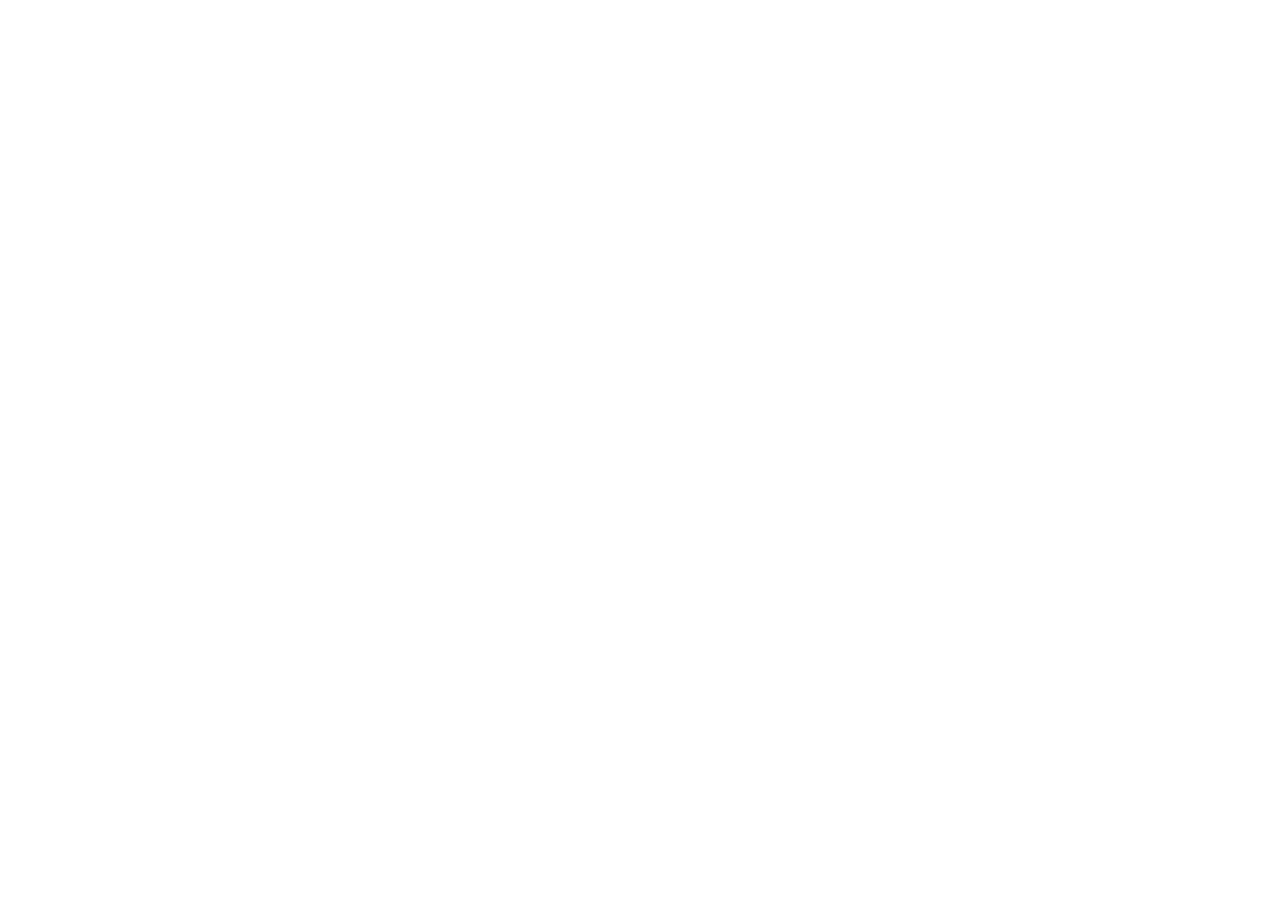
==== macondoColombia.html @ 4e940a66 "Organizacion de carpetas" ====
<!DOCTYPE html>
<html lang="en">
<head>
    <meta charset="UTF-8">
    <meta name="viewport" content="width=device-width, initial-scale=1.0">
    <title>Document</title>
    <link rel="stylesheet" href="">
</head>
<body>
    
</body>
</html>
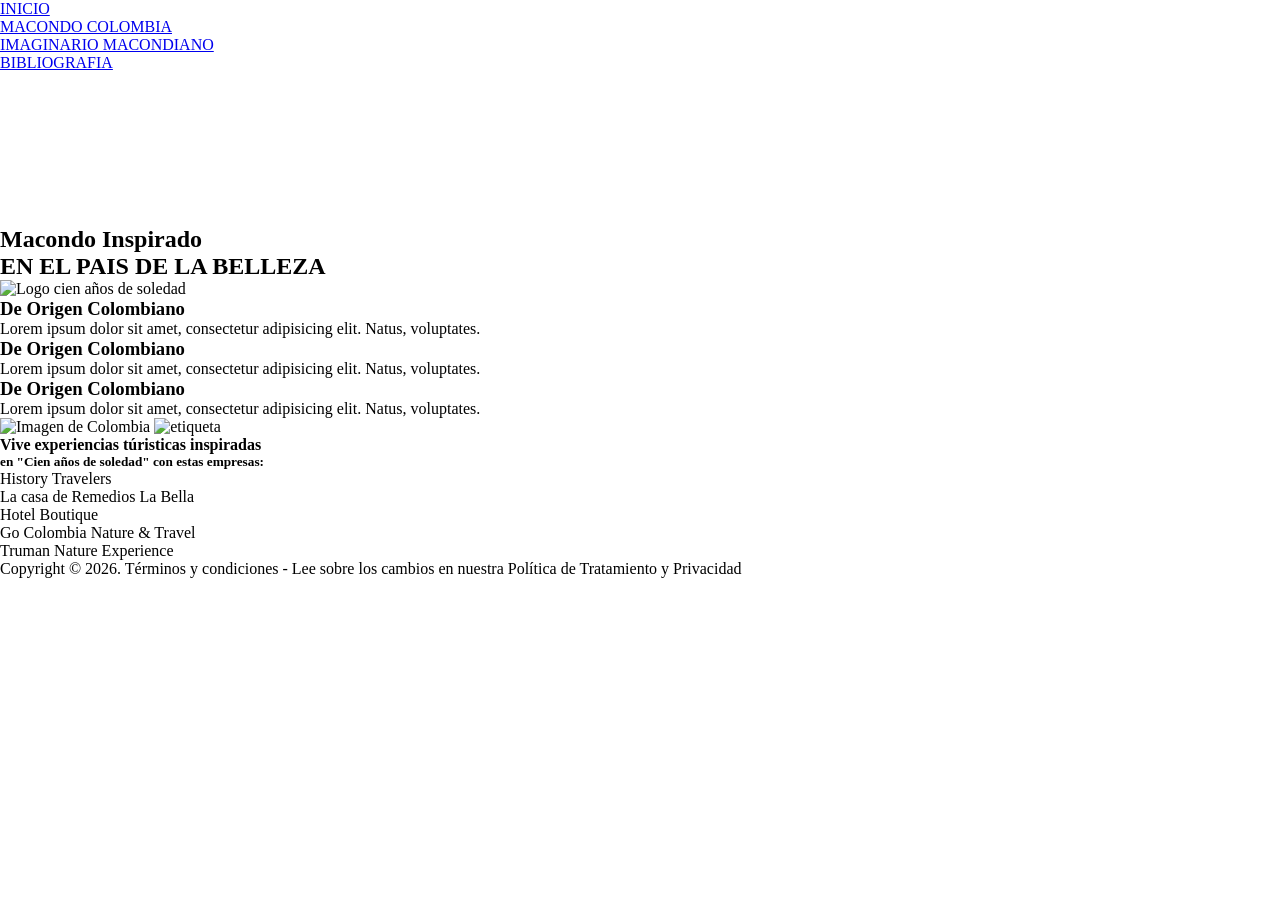
==== commit fe9bc9e3: "Estructura de pagina de Macondo Colombia" ====
--- a/macondoColombia.html
+++ b/macondoColombia.html
@@ -1,12 +1,106 @@
 <!DOCTYPE html>
-<html lang="en">
+<html lang="es">
 <head>
     <meta charset="UTF-8">
     <meta name="viewport" content="width=device-width, initial-scale=1.0">
-    <title>Document</title>
-    <link rel="stylesheet" href="">
+    <title>macondoColombia</title>
+    <link rel="stylesheet" href="ESTILOS/macondoColombia.css">
 </head>
 <body>
-    
+    <!--CONTENEDOR PRINCIPAL-->
+    <div class="container">
+
+        <!--MENU NAVEGACION-->
+        <header class="header">
+            <nav>
+                <ul>
+                    <li><a href="#">INICIO</a></li>
+                    <li><a href="macondoColombia.html">MACONDO COLOMBIA</a></li>
+                    <li><a href="#">IMAGINARIO MACONDIANO</a></li>
+                    <li><a href="#">BIBLIOGRAFIA</a></li>
+                </ul>
+            </nav>
+        </header>
+
+        <!--VIDEO PRINCIPAL-->
+        <div class="video">
+            <video src="https://www.youtube.com/watch?v=Ja1GnJHqVc0">
+
+
+            </video>
+        </div>
+
+        <!--SECCION SOBRE 100 AÑOS DE SOLEDAD-->
+        <section class="soledad">
+            <div class="fondo_soledad">
+                <div class="recuadro_soledad">
+                    <div class="1row_soledad">
+                        <div class="subtitulo_soledad">
+                            <h2>
+                                Macondo Inspirado <br> EN EL PAIS DE LA BELLEZA 
+                            </h2>
+                        </div>
+                        <div class="logos_soledad">
+                            <img src="" alt="Logo cien años de soledad">
+
+                        </div>
+                    </div>
+                    <div class="2row_soledad">
+
+                        <div class="cardsInteractivas_soledad">
+                            <h3>De Origen Colombiano</h3>
+                            <p>Lorem ipsum dolor sit amet, consectetur adipisicing elit. Natus, voluptates.</p>
+                        </div>
+
+                        <div class="cardsInteractivas_soledad">
+                            <h3>De Origen Colombiano</h3>
+                            <p>Lorem ipsum dolor sit amet, consectetur adipisicing elit. Natus, voluptates.</p>
+                        </div>
+
+                        <div class="cardsInteractivas_soledad">
+                            <h3>De Origen Colombiano</h3>
+                            <p>Lorem ipsum dolor sit amet, consectetur adipisicing elit. Natus, voluptates.</p>
+                        </div>
+                    </div>
+                </div>
+
+                <!--SECCION PREEFOOTER DONDE SE VE UN RELIEVE DE TELA   -->
+                <div class="prefooter_soledad">
+                    <div class="prefooter_logos_soledad">
+                        <img src="" alt="Imagen de Colombia">
+                        <img src="" alt="etiqueta">
+                    </div>
+
+                    <div class="prefooter_textos_soledad">
+                        <h4>Vive experiencias túristicas <span>inspiradas</span></h4>
+                        <h5>en <span>"Cien años de soledad"</span> con estas empresas:</h5>
+                    </div>
+
+                    <div class="prefooter_cards_soledad">
+                        <div class="prefooter_card_estatico_soledad">
+                            <p>History Travelers</p>
+                        </div>
+
+                        <div class="prefooter_card_estatico_soledad">
+                            <p>La casa de Remedios La Bella <br> Hotel Boutique</p>
+                        </div>
+
+                        <div class="prefooter_card_estatico_soledad">
+                            <p>Go Colombia Nature & Travel</p>
+                        </div>
+
+                        <div class="prefooter_card_estatico_soledad">
+                            <p>Truman Nature Experience</p>
+                        </div>
+                    </div>
+                </div>
+            </div>
+        </section>
+
+        <footer>
+            <p>Copyright © 2026. Términos y condiciones - Lee sobre los cambios en nuestra Política de Tratamiento y Privacidad</p>
+        </footer>
+
+    </div>
 </body>
 </html>
--- a/ESTILOS/macondoColombia.css
+++ b/ESTILOS/macondoColombia.css
@@ -0,0 +1,5 @@
+*{
+    margin: 0;
+    padding: 0;
+}
+
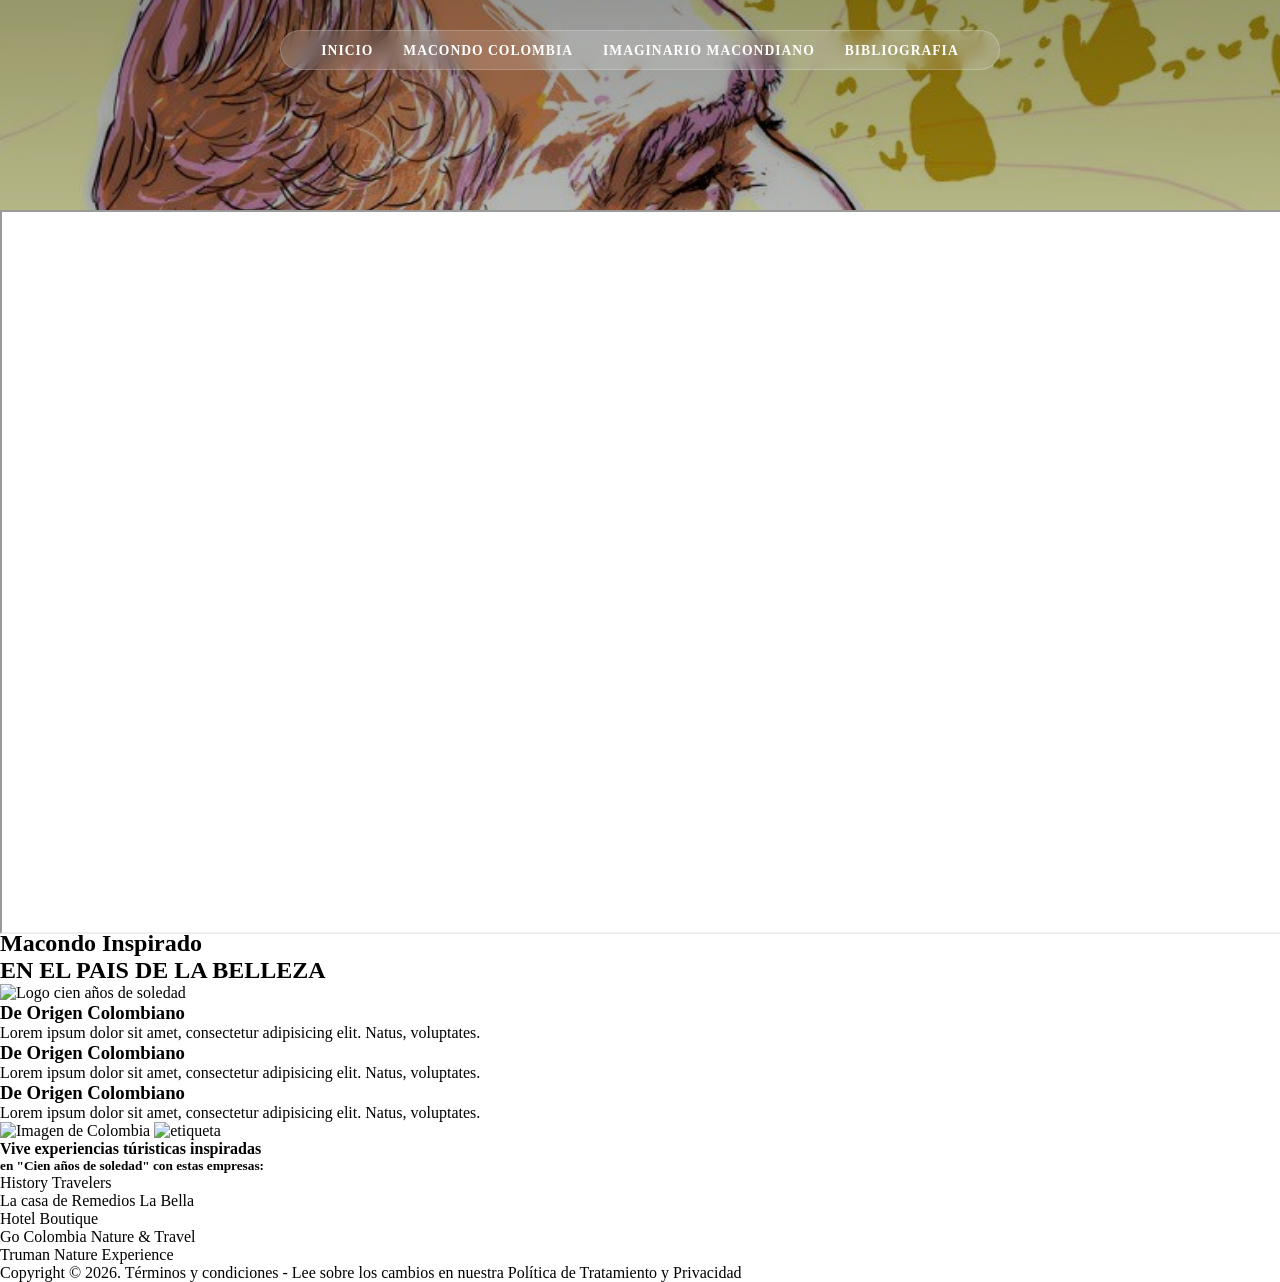
==== commit 7df69393: "Pequeñas personalizaciones" ====
--- a/macondoColombia.html
+++ b/macondoColombia.html
@@ -14,7 +14,7 @@
         <header class="header">
             <nav>
                 <ul>
-                    <li><a href="#">INICIO</a></li>
+                    <li><a href="index.html">INICIO</a></li>
                     <li><a href="macondoColombia.html">MACONDO COLOMBIA</a></li>
                     <li><a href="#">IMAGINARIO MACONDIANO</a></li>
                     <li><a href="#">BIBLIOGRAFIA</a></li>
@@ -24,10 +24,9 @@
 
         <!--VIDEO PRINCIPAL-->
         <div class="video">
-            <video src="https://www.youtube.com/watch?v=Ja1GnJHqVc0">
-
-
-            </video>
+            <iframe src="https://www.youtube.com/embed/Ja1GnJHqVc0" 
+                allowfullscreen>
+            </iframe>
         </div>
 
         <!--SECCION SOBRE 100 AÑOS DE SOLEDAD-->
--- a/ESTILOS/macondoColombia.css
+++ b/ESTILOS/macondoColombia.css
@@ -3,3 +3,64 @@
     padding: 0;
 }
 
+/* ESTILOS DEL NAV*/
+.header{
+    background: linear-gradient(to bottom, rgba(0,0,0,0.5), transparent), 
+                url('../IMAGENES/gabito.jpg');
+    background-size: cover;
+    background-position: 0px -180px;
+    background-attachment: fixed; /* Efecto Parallax */
+    
+    display: flex;
+    flex-direction: column;
+    justify-content: flex-start;
+    align-items: center;
+    padding-top: 30px;
+    color: white;
+    
+    /* Altura necesaria para que se vea el fondo */
+    min-height: 20vh; /* o el valor que use tu compañero */
+}
+    .header nav ul{
+        display: flex;
+        justify-content: center;
+        gap: 30px;
+        list-style: none;
+
+
+        /* Efecto cristal / glassmorphism */
+        background: rgba(255, 255, 255, 0.15);
+        backdrop-filter: blur(8px);
+        padding: 10px 40px;
+        border-radius: 50px;
+        border: 1px solid rgba(255, 255, 255, 0.2);
+    }
+        .header nav ul a{
+            text-decoration: none;
+            color: white;
+            font-family: 'Georgia', serif;
+            font-size: 0.85rem;
+            font-weight: bold;
+            letter-spacing: 1px;
+            transition: 0.3s;             
+        }
+            .header nav ul a:hover{
+                color: #bb4d00;
+            }
+
+/* ESTILOS DEL VIDEO PRINCIPAL*/
+.video {
+    margin: 0;
+    position: relative;
+    padding-bottom: 56.25%; /* 16:9 */
+    height: 0;
+    width: 100px;   
+}
+
+.video iframe {
+    position: absolute;
+    width: 100vw;
+    height: 80vh;
+    left: 0;
+    top: 0;
+}
